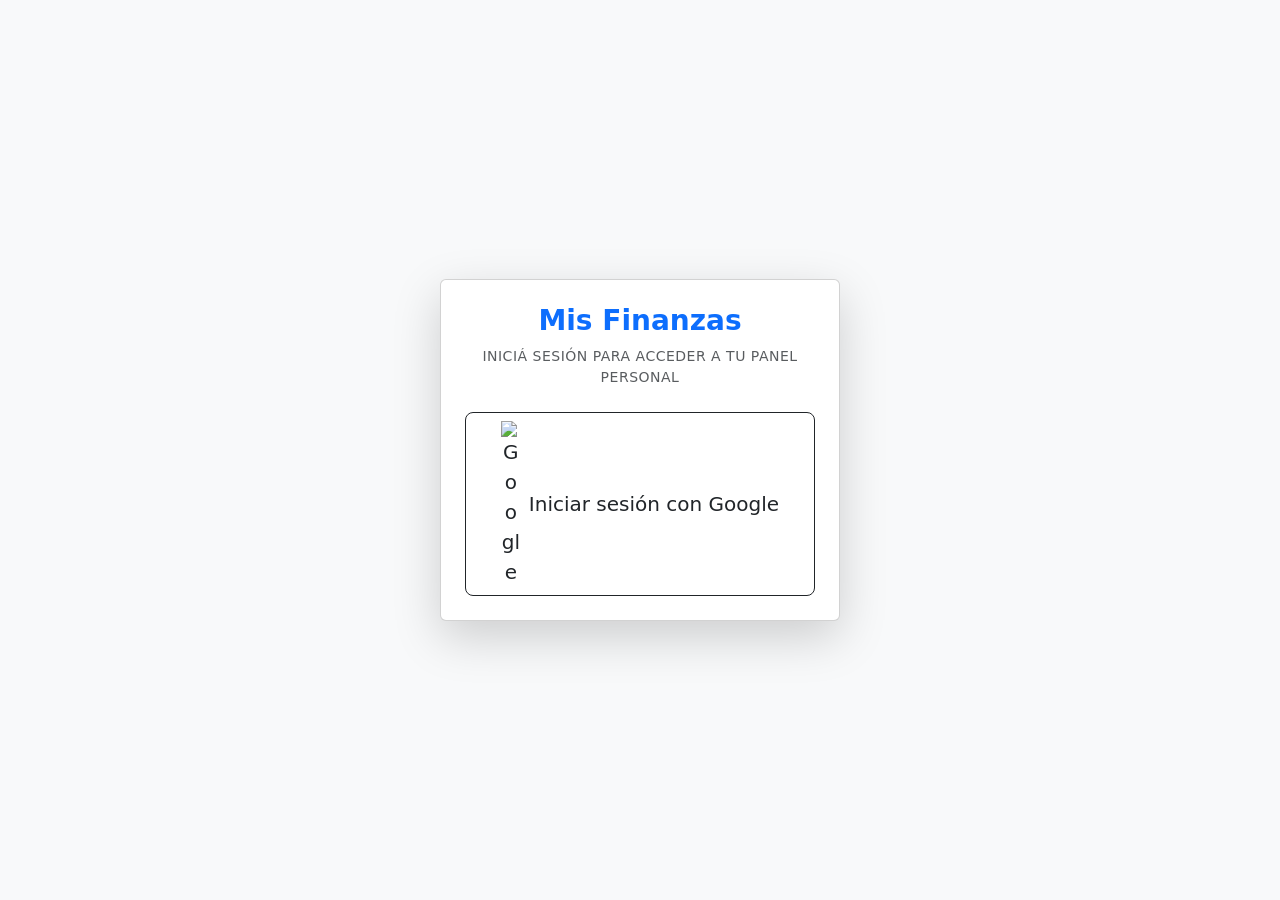
==== login.html @ 9d1a31ad "actualización de archivos" ====
<!DOCTYPE html>
<html lang="es">
<head>
  <meta charset="UTF-8">
  <meta name="viewport" content="width=device-width, initial-scale=1.0">
  <title>Acceso - Mis Finanzas</title>
  <link rel="stylesheet" href="style.css">
  <link rel="stylesheet" href="https://cdnjs.cloudflare.com/ajax/libs/font-awesome/6.5.1/css/all.min.css">
  <link href="https://cdn.jsdelivr.net/npm/bootstrap@5.3.2/dist/css/bootstrap.min.css" rel="stylesheet">
  <script src="https://cdn.jsdelivr.net/npm/sweetalert2@11"></script>
</head>
<body class="bg-light d-flex align-items-center justify-content-center vh-100">

  <div class="card shadow-lg p-4 text-center" style="max-width: 400px; width: 100%;">
    <div class="mb-3">
      <h3 class="fw-bold text-primary">Mis Finanzas</h3>
      <p class="text-muted small">Iniciá sesión para acceder a tu panel personal</p>
    </div>

    <button id="btnLogin" class="btn btn-outline-dark btn-lg w-100 d-flex align-items-center justify-content-center gap-2">
      <img src="https://www.gstatic.com/firebasejs/ui/2.0.0/images/auth/google.svg" width="20" alt="Google">
      Iniciar sesión con Google
    </button>
  </div>

  <script type="module" src="login.js"></script>
</body>
</html>
---- style.css ----
/* ==========================================
   VARIABLES Y TEMAS (Paleta Sobria & Profesional)
   ========================================== */
/* --- ESTILOS PREDETERMINADOS (MODO CLARO) --- */
:root {
    /* Fondos: Gris Platino / Blanco Puro */
    --bg-main: #f8fafc;
    --bg-card: #ffffff;
    
    /* Textos: Azul Oscuro Casi Negro / Gris Grafito */
    --text-primary: #0f172a;
    --text-secondary: #64748b;
    
    /* Acentos Principales */
    --accent-primary: #1e40af;       /* Azul Ejecutivo */
    --accent-primary-hover: #1e3a8a;
    --border-color: #e2e8f0;
    
    /* Indicadores Financieros */
    --income-color: #059669;         /* Verde Oscuro */
    --expense-color: #dc2626;        /* Rojo Carmesí */
}

/* --- ESTILOS CUANDO SE ACTIVA EL MODO OSCURO --- */
:root[data-theme="dark"] {
    /* Fondos: Azul Noche / Carbón Profundo */
    --bg-main: #0b0e14;
    --bg-card: #151a23;
    
    /* Textos: Blanco Frío / Gris Pizarra */
    --text-primary: #e2e8f0;
    --text-secondary: #94a3b8;
    
    /* Acentos Principales: Azul Corporativo / Acero */
    --accent-primary: #2563eb;       /* Azul Royal Sobrio */
    --accent-primary-hover: #1d4ed8;
    --border-color: #262f3e;          /* Borde sutil y fino */
    
    /* Indicadores Financieros */
    --income-color: #10b981;         /* Verde Esmeralda Sobrio */
    --expense-color: #ef4444;        /* Rojo Coral Claro */
}
/* Base Styles */
* {
    box-sizing: border-box;
    margin: 0;
    padding: 0;
    transition: background-color 0.3s ease, color 0.3s ease, border-color 0.3s ease;
}

body {
    margin: 0;
    padding: 0;
    width: 100%;
    min-height: 100vh;
    background-color: #0f172a; /* O el color de fondo oscuro que tengas */
}

.dashboard-container {
    width: 100%;
    max-width: 1200px; /* Asegura un ancho máximo adecuado */
    margin: 0 auto;    /* Centra el contenedor en la pantalla */
    padding: 1.5rem;
    box-sizing: border-box;
}

/* ==========================================
   TARJETAS DE RESUMEN
   ========================================== */
.summary-cards {
    display: grid;
    grid-template-columns: repeat(auto-fit, minmax(240px, 1fr));
    gap: 1.5rem;
    margin-bottom: 2rem;
}

.card {
    background-color: var(--bg-card);
    border: 1px solid var(--border-color);
    padding: 1.5rem;
    border-radius: 8px; /* Bordes ligeramente más rectos/profesionales */
    box-shadow: 0 4px 12px rgba(0, 0, 0, 0.05);
}

.card p {
    font-size: 0.85rem;
    color: var(--text-secondary);
    margin-bottom: 0.5rem;
    text-transform: uppercase;
    letter-spacing: 0.5px;
    font-weight: 500;
}

.card h2 {
    font-size: 1.8rem;
    font-weight: 600;
}

.card.balance h2 {
    color: var(--text-primary);
}

.card.income h2 {
    color: var(--income-color);
}

.card.expense h2 {
    color: var(--expense-color);
}

/* ==========================================
   GRID PRINCIPAL DE PANELES
   ========================================== */
.main-grid {
    display: grid;
    grid-template-columns: repeat(auto-fit, minmax(300px, 1fr));
    gap: 1.5rem;
    width: 100%;
}

.panel {
    background-color: var(--bg-card);
    border: 1px solid var(--border-color);
    border-radius: 8px;
    padding: 1.5rem;
    box-shadow: 0 4px 12px rgba(0, 0, 0, 0.05);
}

.panel h3 {
    font-size: 1.05rem;
    font-weight: 600;
    margin-bottom: 1.2rem;
    color: var(--text-primary);
    display: flex;
    align-items: center;
    gap: 0.5rem;
}

.panel h3 i {
    color: var(--accent-primary);
}

/* Formulario */
#transaction-form {
    display: flex;
    flex-direction: column;
    gap: 1rem;
}

.form-group {
    display: flex;
    flex-direction: column;
    gap: 0.4rem;
}

.form-row {
    display: grid;
    grid-template-columns: 1fr 1fr;
    gap: 1rem;
}

label {
    font-size: 0.85rem;
    color: var(--text-secondary);
    font-weight: 500;
}

input, select {
    background-color: var(--bg-main);
    color: var(--text-primary);
    border: 1px solid var(--border-color);
    padding: 0.65rem 0.85rem;
    border-radius: 6px;
    font-size: 0.95rem;
    outline: none;
}

input:focus, select:focus {
    border-color: var(--accent-primary);
    box-shadow: 0 0 0 2px rgba(37, 99, 235, 0.2);
}

.btn-add {
    background-color: var(--accent-primary);
    color: #ffffff;
    border: none;
    padding: 0.75rem;
    border-radius: 6px;
    font-weight: 600;
    cursor: pointer;
    font-size: 0.95rem;
    margin-top: 0.5rem;
    transition: background-color 0.2s, transform 0.1s;
}

.btn-add:hover {
    background-color: var(--accent-primary-hover);
}

/* Gráfico Panel */
.chart-container {
    position: relative;
    max-width: 260px;
    margin: 0 auto;
}

/* Panel de Historial */
.history-panel {
    grid-column: span 2;
}

.transaction-list {
    list-style: none;
    max-height: 250px;
    overflow-y: auto;
    display: flex;
    flex-direction: column;
    gap: 0.5rem;
}

.transaction-item {
    display: flex;
    justify-content: space-between;
    align-items: center;
    padding: 0.75rem 1rem;
    background-color: var(--bg-main);
    border-radius: 6px;
    border-left: 3px solid var(--border-color);
}

.transaction-item.income {
    border-left-color: var(--income-color);
}

.transaction-item.expense {
    border-left-color: var(--expense-color);
}

.item-info {
    display: flex;
    flex-direction: column;
}

.item-title {
    font-weight: 500;
    font-size: 0.9rem;
}

.item-category {
    font-size: 0.75rem;
    color: var(--text-secondary);
}

.item-right {
    display: flex;
    align-items: center;
    gap: 1rem;
}

.item-amount {
    font-weight: 600;
    font-size: 0.95rem;
}

.transaction-item.income .item-amount {
    color: var(--income-color);
}

.transaction-item.expense .item-amount {
    color: var(--expense-color);
}

.delete-btn {
    background: none;
    border: none;
    color: var(--text-secondary);
    cursor: pointer;
    font-size: 0.9rem;
    transition: color 0.2s;
}

.delete-btn:hover {
    color: var(--expense-color);
}

/* Responsive */
@media (max-width: 768px) {
    .main-grid {
        grid-template-columns: 1fr;
    }

    .history-panel {
        grid-column: span 1;
    }

    .form-row {
        grid-template-columns: 1fr;
    }
}

/* ==========================================
   HISTORIAL AGRUPADO POR FECHA
   ========================================== */
.grouped-list {
    display: flex;
    flex-direction: column;
    gap: 1.25rem;
    max-height: 380px;
    overflow-y: auto;
    padding-right: 0.25rem;
}

.date-group {
    display: flex;
    flex-direction: column;
    gap: 0.5rem;
}

.date-header {
    display: flex;
    justify-content: space-between;
    align-items: center;
    padding-bottom: 0.35rem;
    border-bottom: 1px dashed var(--border-color);
    font-size: 0.82rem;
    font-weight: 600;
    color: var(--text-secondary);
    text-transform: uppercase;
    letter-spacing: 0.5px;
}

.date-header .date-title {
    color: var(--accent-primary);
}

.date-header .date-subtotal {
    font-size: 0.8rem;
    color: var(--text-secondary);
}

/* Selector de fecha personalizado según tema */
input[type="date"]::-webkit-calendar-picker-indicator {
    filter: invert(0.6);
    cursor: pointer;
}

.panel-header-actions {
    display: flex;
    justify-content: space-between;
    align-items: center;
    margin-bottom: 1.2rem;
}

.panel-header-actions h3 {
    margin-bottom: 0; /* Quita el margen por defecto para alinearse bien */
}

.btn-secondary {
    background-color: transparent;
    color: var(--text-primary);
    border: 1px solid var(--border-color);
    padding: 0.5rem 0.85rem;
    border-radius: 6px;
    font-size: 0.85rem;
    font-weight: 500;
    cursor: pointer;
    display: flex;
    align-items: center;
    gap: 0.5rem;
    transition: all 0.2s ease;
}

.btn-secondary:hover {
    background-color: var(--border-color);
    color: var(--accent-primary);
}

.btn-secondary i {
    color: var(--income-color); /* Tono verde para el ícono de Excel */
}

.filter-bar {
    display: flex;
    align-items: center;
    gap: 1rem;
    background-color: var(--panel-bg, #1e293b);
    padding: 0.75rem 1.25rem;
    border-radius: 8px;
    margin-bottom: 1.5rem;
    border: 1px solid var(--border-color, #334155);
    flex-wrap: wrap;
}

.filter-group {
    display: flex;
    align-items: center;
    gap: 0.5rem;
    font-size: 0.9rem;
    color: var(--text-secondary, #94a3b8);
}

.custom-dates {
    display: flex;
    align-items: center;
    gap: 0.5rem;
}

.filter-bar input[type="date"],
.filter-bar select {
    background-color: var(--bg-color, #0f172a);
    color: var(--text-primary, #f8fafc);
    border: 1px solid var(--border-color, #334155);
    padding: 0.4rem 0.6rem;
    border-radius: 6px;
    font-size: 0.85rem;
}

.budget-list {
    display: flex;
    flex-direction: column;
    gap: 1.2rem;
    margin-top: 1rem;
}

.budget-item {
    display: flex;
    flex-direction: column;
    gap: 0.4rem;
}

.budget-info {
    display: flex;
    justify-content: space-between;
    font-size: 0.88rem;
}

.budget-category {
    font-weight: 600;
    color: var(--text-primary, #f8fafc);
}

.budget-amounts {
    color: var(--text-secondary, #94a3b8);
}

.budget-bar-bg {
    width: 100%;
    height: 10px;
    background-color: var(--border-color, #334155);
    border-radius: 5px;
    overflow: hidden;
}

.budget-bar-fill {
    height: 100%;
    width: 0%;
    border-radius: 5px;
    transition: width 0.4s ease, background-color 0.4s ease;
}

/* Colores según nivel de gasto */
.budget-status-ok {
    background-color: #10b981; /* Verde */
}

.budget-status-warning {
    background-color: #f59e0b; /* Amarillo ( > 80% ) */
}

.budget-status-exceeded {
    background-color: #ef4444; /* Rojo ( > 100% ) */
}

/* ==========================================
   NAVBAR PERSONALIZADO - TEMA OSCURO PREMIUM
   ========================================== */

.custom-navbar {
    background-color: rgba(30, 41, 59, 0.85);
    backdrop-filter: blur(12px);
    -webkit-backdrop-filter: blur(12px);
    border-bottom: 1px solid var(--border-color, #334155);
    padding: 0.8rem 1.5rem;
    position: sticky;
    top: 0;
    width: 100%;
    z-index: 1000;
}

/* Usamos una clase propia en lugar de colisionar con .container de Bootstrap */
.custom-navbar-container {
    display: flex;
    align-items: center;
    justify-content: space-between;
    width: 100%;
    max-width: 1200px;
    margin: 0 auto;
}

.user-actions {
    display: flex;
    align-items: center;
    gap: 1rem;
}

/* Marca / Logo */
.brand-title {
    font-size: 1.2rem;
    font-weight: 700;
    color: #f8fafc;
    text-decoration: none;
    display: flex;
    align-items: center;
    gap: 0.6rem;
    letter-spacing: -0.3px;
}

.brand-icon {
    color: #3b82f6;
    font-size: 1.3rem;
}

/* Info del Usuario Logueado */
.user-profile-badge {
    align-items: center;
    gap: 0.75rem;
    background: rgba(15, 23, 42, 0.6);
    padding: 0.35rem 0.8rem 0.35rem 0.4rem;
    border-radius: 9999px;
    border: 1px solid rgba(255, 255, 255, 0.08);
}

.user-avatar-img {
    width: 34px;
    height: 34px;
    border-radius: 50%;
    object-fit: cover;
    border: 2px solid #3b82f6;
    box-shadow: 0 0 10px rgba(59, 130, 246, 0.3);
}

.user-display-name {
    font-size: 0.85rem;
    font-weight: 600;
    color: #e2e8f0;
}

/* Botón de Logout */
.btn-logout {
    background-color: transparent;
    color: #94a3b8;
    border: 1px solid #334155;
    padding: 0.45rem 0.85rem;
    border-radius: 8px;
    font-size: 0.82rem;
    font-weight: 500;
    display: flex;
    align-items: center;
    gap: 0.5rem;
    cursor: pointer;
    transition: all 0.2s ease-in-out;
}

.btn-logout:hover {
    background-color: rgba(239, 68, 68, 0.12);
    color: #ef4444;
    border-color: rgba(239, 68, 68, 0.4);
    transform: translateY(-1px);
}

.btn-logout:active {
    transform: translateY(0);
}

/* Responsivo para celulares */
@media (max-width: 576px) {
    .custom-navbar {
        padding: 0.6rem 1rem;
    }
    
    .user-display-name {
        display: none;
    }
    
    .user-profile-badge {
        padding: 0.2rem;
        background: transparent;
        border: none;
    }
}

/* --- TARJETAS DE RESUMEN (GRID DE 4 COLUMNAS) --- */
.summary-cards {
    display: grid;
    grid-template-columns: repeat(auto-fit, minmax(220px, 1fr));
    gap: 1.25rem;
    margin-bottom: 2rem;
}

.card {
    background-color: var(--bg-card);
    border: 1px solid var(--border-color);
    border-radius: 12px;
    padding: 1.25rem;
    box-shadow: 0 4px 6px -1px rgba(0, 0, 0, 0.05);
    transition: transform 0.2s ease, box-shadow 0.2s ease;
}

.card:hover {
    transform: translateY(-2px);
    box-shadow: 0 10px 15px -3px rgba(0, 0, 0, 0.1);
}

.card p {
    color: var(--text-secondary);
    font-size: 0.875rem;
    font-weight: 500;
    margin-bottom: 0.5rem;
}

.card h2 {
    color: var(--text-primary);
    font-size: 1.5rem;
    font-weight: 700;
}

/* Colores específicos de las tarjetas */
.card.income h2 { color: var(--income-color); }
.card.expense h2 { color: var(--expense-color); }
.card.savings h2 { color: var(--savings-color); }

/* --- ESTILOS DE LA SECCIÓN DE AHORROS --- */
.savings-panel {
    grid-column: span 1;
}

.savings-list {
    display: flex;
    flex-direction: column;
    gap: 1.25rem;
    margin-top: 1rem;
}

.savings-item {
    background-color: var(--bg-main);
    border: 1px solid var(--border-color);
    border-radius: 8px;
    padding: 1rem;
    display: flex;
    flex-direction: column;
    gap: 0.5rem;
}

.savings-info {
    display: flex;
    justify-content: space-between;
    align-items: center;
}

.savings-title {
    display: flex;
    align-items: center;
    gap: 0.5rem;
    font-weight: 600;
    color: var(--text-primary);
}

.savings-title i {
    color: var(--savings-color);
}

.savings-amount {
    font-size: 0.875rem;
    color: var(--text-secondary);
    font-weight: 600;
}

.progress-bar-container {
    width: 100%;
    height: 10px;
    background-color: var(--border-color);
    border-radius: 5px;
    overflow: hidden;
}

.progress-bar {
    height: 100%;
    background-color: var(--savings-color);
    border-radius: 5px;
    transition: width 0.4s ease;
}

.progress-percentage {
    font-size: 0.75rem;
    color: var(--text-secondary);
    text-align: right;
}
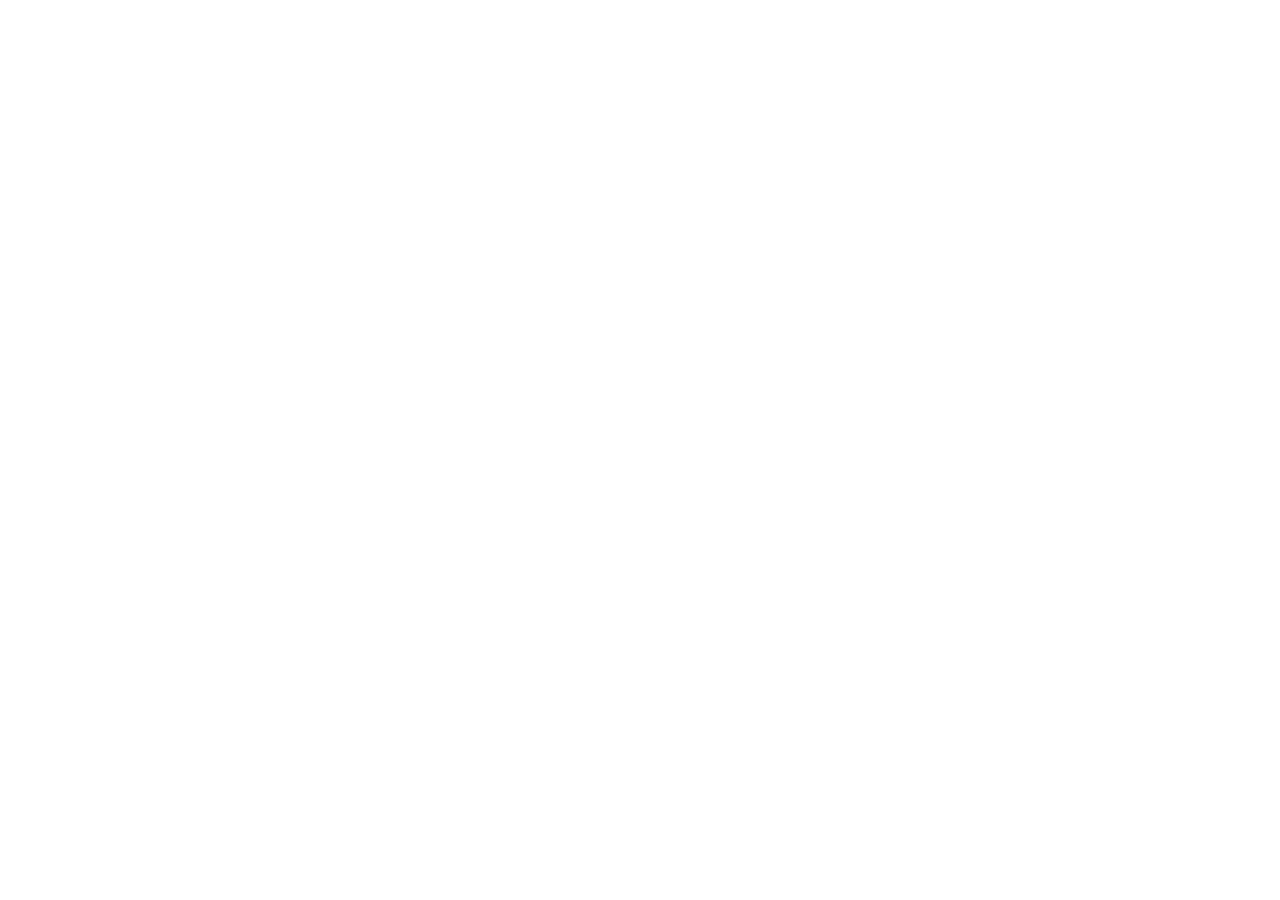
==== commit 075f52e3: "comentar login" ====
--- a/login.html
+++ b/login.html
@@ -1,10 +1,11 @@
-<!DOCTYPE html>
+<!-- <!DOCTYPE html>
 <html lang="es">
 <head>
   <meta charset="UTF-8">
   <meta name="viewport" content="width=device-width, initial-scale=1.0">
   <title>Acceso - Mis Finanzas</title>
   <link rel="stylesheet" href="style.css">
+  <link rel="shurtcut icon" href="/Img/finance_icon_192.png">
   <link rel="stylesheet" href="https://cdnjs.cloudflare.com/ajax/libs/font-awesome/6.5.1/css/all.min.css">
   <link href="https://cdn.jsdelivr.net/npm/bootstrap@5.3.2/dist/css/bootstrap.min.css" rel="stylesheet">
   <script src="https://cdn.jsdelivr.net/npm/sweetalert2@11"></script>
@@ -25,4 +26,4 @@
 
   <script type="module" src="login.js"></script>
 </body>
-</html>+</html> -->
